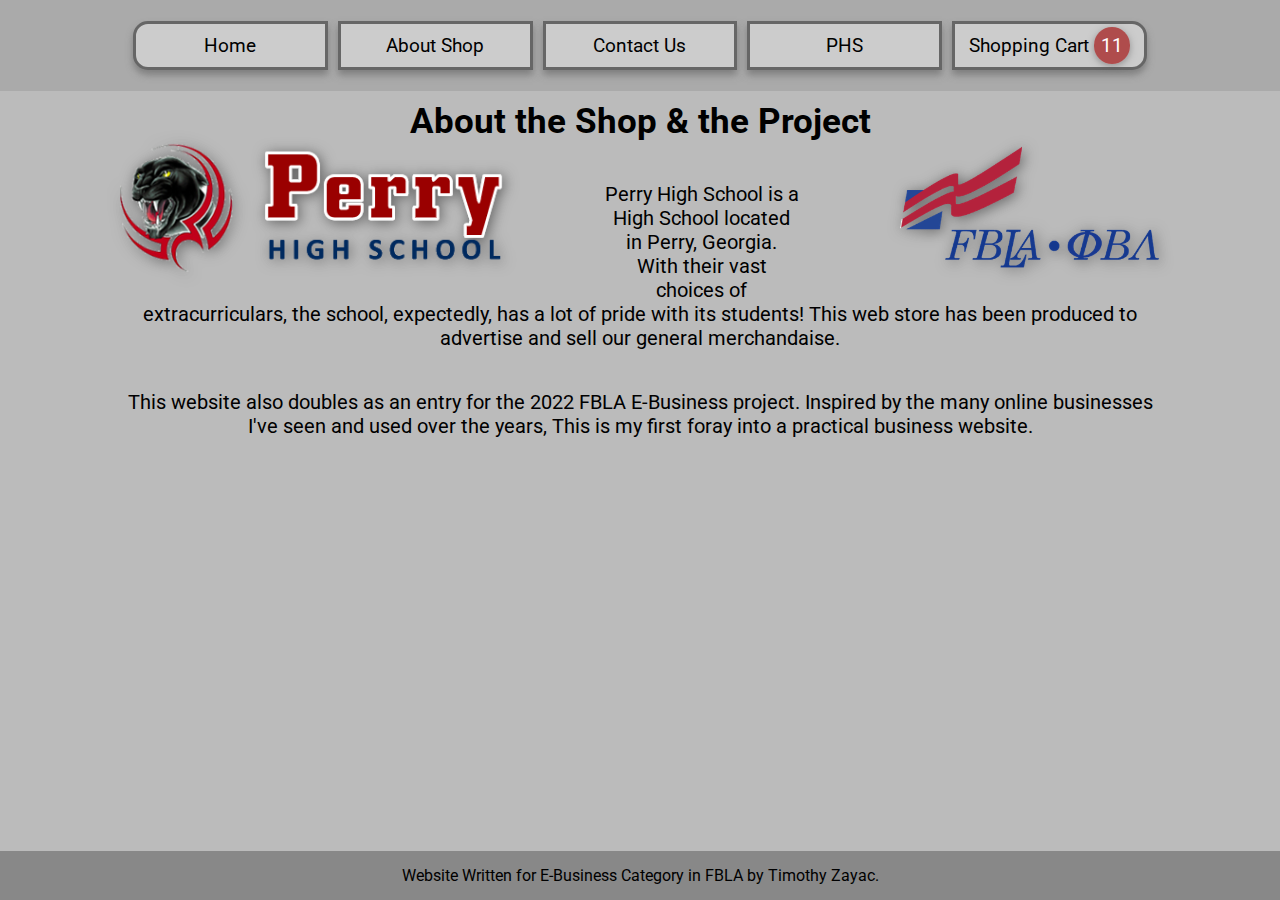
==== about.html @ 04d5eea0 "q" ====
<!DOCTYPE html>
<html lang="en">
<head>
    <meta charset="UTF-8">
    <meta http-equiv="X-UA-Compatible" content="IE=edge">
    <meta name="viewport" content="width=device-width, initial-scale=1.0">
    <title>About Shop</title>
    <link href="style/index.css" rel="stylesheet">
    <link rel="preconnect" href="https://fonts.googleapis.com">
    <link rel="preconnect" href="https://fonts.gstatic.com" crossorigin>
    <link href="https://fonts.googleapis.com/css2?family=Roboto&display=swap" rel="stylesheet"> 
    <style>

        main .funny{
            margin: 0 20px 0 20px;
        }

        main .funny img{
            height: 130px;
            filter: drop-shadow(2px 2px 7px rgba(58, 58, 58, 0.7));
            margin: 0 100px 20px 100px;
        }

    </style>
</head>
<body>
    <header>
        <ul>
            <a href="index.html"><li>Home</li></a>
            <a href="about.html"><li>About Shop</li></a>
            <a href="contactus.html"><li>Contact Us</li></a>
            <a href="https://phs.hcbe.net"><li>PHS</li></a>
            <a href="cart.html"><li>Shopping Cart
                <div class="shcanot">
                11
                </div>
            </li></a>
        </ul>
    </header>

    <main style="display: block; background-color: #bbb;">
        <div class="funny">
            <h1 style="font-size: 35px; padding-top: 10px; margin: 0;">About the Shop &amp; the Project</h1>
            <img style="float: left;" src="img/phs.png">
            <img style="float: right;" src="img/flba.png">
            <p style="font-size: 20px; text-align: center; padding-left: 100px; padding-right: 100px; padding-top: 20px;">Perry High School is a High School located in Perry, Georgia. With their vast choices of extracurriculars, the school, expectedly, has a lot of pride with its students! This web store has been produced to advertise and sell our general merchandaise.<p>
            <p style="font-size: 20px; text-align: center; padding-left: 100px; padding-right: 100px; padding-top: 20px;">This website also doubles as an entry for the 2022 FBLA E-Business project. Inspired by the many online businesses I've seen and used over the years, This is my first foray into a practical business website.</p>
            <iframe width="560" height="315" src="https://www.youtube.com/embed/atlGoXHWY3I" title="YouTube video player" frameborder="0" allow="accelerometer; autoplay; clipboard-write; encrypted-media; gyroscope; picture-in-picture" allowfullscreen></iframe>
        </div>
    </main>
    <footer style="position: absolute; bottom: 0;">
        <p>Website Written for E-Business Category in FBLA by Timothy Zayac.</p>
    </footer>
</body>
</html>
---- style/index.css ----
body{
    font-family: roboto;
    margin: 0;
}

header {
    width: 100%;

    display: flex;

    background: #aaa;

    align-items: center;
    justify-content: center;
}

header ul {
    width: 80%;
    
    display: flex;
    padding-left: 0;
    list-style-type: none;
}

header ul a {
    flex: 1;
    text-align: center;

    padding: 10px;
    margin: 5px;
    border: #666 solid;
    box-shadow: rgba(85, 85, 85, 0.5) 0px 5px 7px;
    transition: .11s ease-out;
    color:inherit;
    text-decoration: inherit;
    font-size: 1.2em;

    background: #ccc;
}

header ul a:hover {
    filter: brightness(110%);
    transform: scale(1.05);
}

header ul a:first-of-type {
    border-radius: 15px 0 0 15px;
}

header ul a:last-of-type {
    border-radius: 0 15px 15px 0;
}

header ul .shcanot{
    background-color: #af4c4c;
    color: white;
    padding: 7px;
    border-radius: 50px;
    box-shadow: rgba(85, 85, 85, 0.5) 0px 2px 7px;
    display: inline;
}

#shop{
    display: flex;
    width: 70%;
    background-color: #999;
    padding: 6px;
    flex-wrap: wrap;
    justify-content: center;
}

#shop .item{
    width: 300px;
    background-color: #ddd;
    margin: 6px;
    width: 250px;
    height: 350px;
    display: flex;
    flex-direction: column;
}

#shop .item .description{
    display: flex;
    flex-direction: column;
    justify-content: space-evenly;
    align-items: center;
    flex: 1;
    padding-bottom: 5px;
    padding-top: 2px;
}

#shop .item .description p{
    flex: 1;
}

#shop .item .description button{
    flex: 1;
    width: 40%;
}

#shop .item img{
    width: 100%;
    transition: transform .2s ease-out
}

#shop .item p{
    text-align: center;
    margin: 3px;
}

#shop .item button{
    background-color: #af4c4c; /* Green 4CAF50*/
    border: none;
    color: white;
    text-align: center;
    text-decoration: none;
    display: inline-block;
    font-size: 16px;
    border-radius: 9px;
    box-shadow: rgba(85, 85, 85, 0.5) 0px 2px 2px;
    cursor: pointer;
    transition: all 0.1s ease-out;
}

#shop .item button:hover{
    filter: brightness(110%);
    transform: scale(1.05);
}

#shop .item .photo{
    padding: 10px;
    background-color: #bbb;
    flex: 1;
}

.photo:hover img {
    transform: scale(1.07);
}

/* #shop .item .photo:active{
    transform: scale(0.9);
} */

main {
    display: flex;
    width: 100%;
    background-color: #666;
    justify-content: center;
    padding-bottom: 30px;
}

.splide__slide img{
    width: 100%;
    height: 250px;
}

.splide{
    width: 100%;
    height: auto;
    margin-bottom: 10px;
}

.splide:first-of-type{
    width: 100%;
    height: auto;
}

.splide:last-of-type{
    width: 100%;
    height: auto;
}

footer{
    padding-top: 15px;
    padding-bottom: 15px;
    background-color: #888;
    width: 100%;
    text-align: center;
}

footer p{
    margin: 0;
}

main h1{
    text-align: center;
}

body{
    background-color: #bbb;
}

/* #800000 red
   #ffd700 yellow */
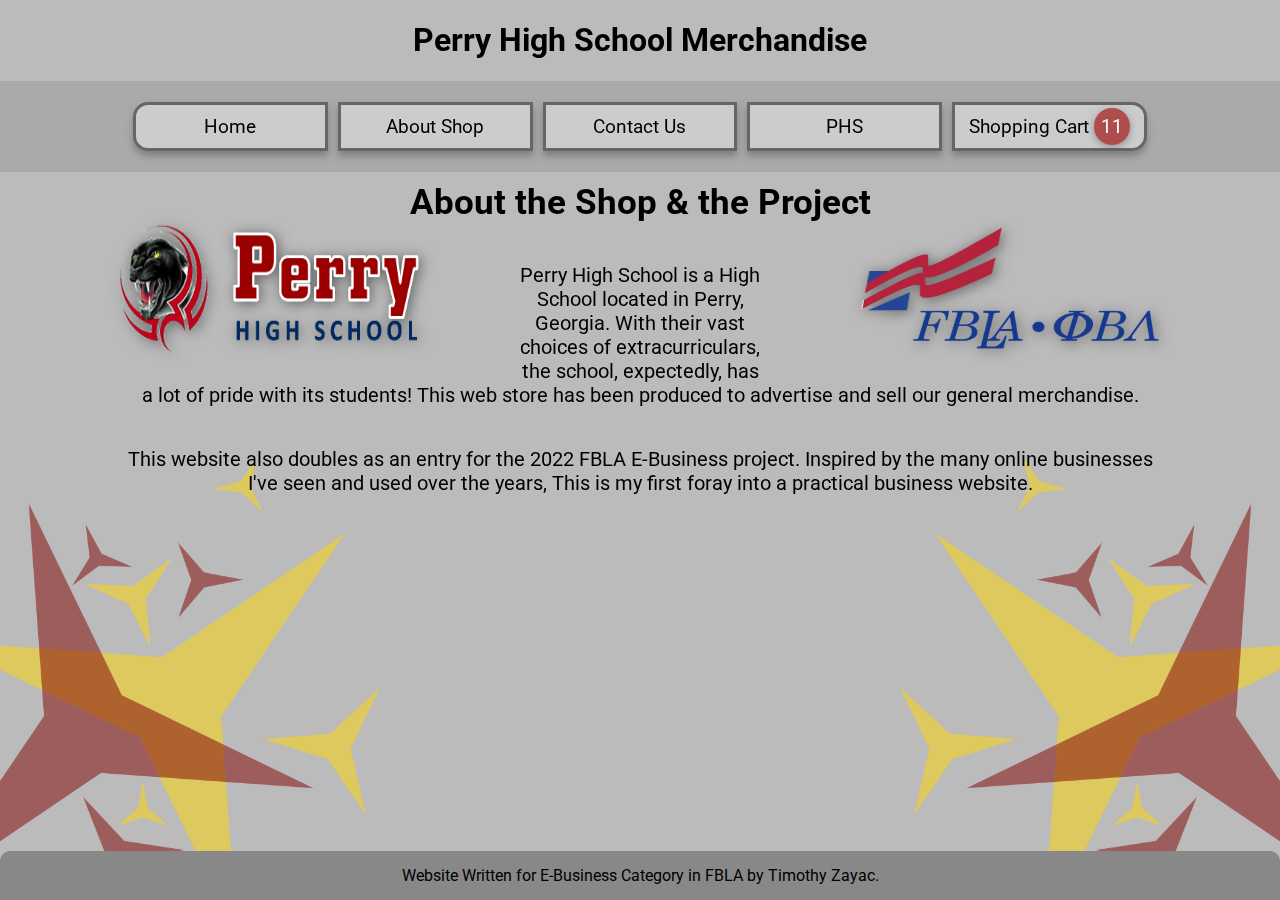
==== commit 763aa8f3: "end me it is almost midnight" ====
--- a/about.html
+++ b/about.html
@@ -24,6 +24,7 @@
     </style>
 </head>
 <body>
+    <h1 style="text-align: center;">Perry High School Merchandise</h1>
     <header>
         <ul>
             <a href="index.html"><li>Home</li></a>
@@ -38,14 +39,15 @@
         </ul>
     </header>
 
-    <main style="display: block; background-color: #bbb;">
+    <main style="display: block; background-color: transparent;">
+        <img style="position:fixed; z-index: -10; bottom: 45px; height: 500px;"" src="img/spikes.png">
+        <img style="position:fixed; z-index: -10; transform: scaleX(-1); right: 0%; bottom: 45px; height: 500px;"" src="img/spikes.png">
         <div class="funny">
             <h1 style="font-size: 35px; padding-top: 10px; margin: 0;">About the Shop &amp; the Project</h1>
-            <img style="float: left;" src="img/phs.png">
-            <img style="float: right;" src="img/flba.png">
-            <p style="font-size: 20px; text-align: center; padding-left: 100px; padding-right: 100px; padding-top: 20px;">Perry High School is a High School located in Perry, Georgia. With their vast choices of extracurriculars, the school, expectedly, has a lot of pride with its students! This web store has been produced to advertise and sell our general merchandaise.<p>
+            <img style="width: 300px; float: left;" src="img/phs.png">
+            <img style="width: 300px; float: right;" src="img/flba.png">
+            <p style="font-size: 20px; text-align: center; padding-left: 100px; padding-right: 100px; padding-top: 20px;">Perry High School is a High School located in Perry, Georgia. With their vast choices of extracurriculars, the school, expectedly, has a lot of pride with its students! This web store has been produced to advertise and sell our general merchandise.<p>
             <p style="font-size: 20px; text-align: center; padding-left: 100px; padding-right: 100px; padding-top: 20px;">This website also doubles as an entry for the 2022 FBLA E-Business project. Inspired by the many online businesses I've seen and used over the years, This is my first foray into a practical business website.</p>
-            <iframe width="560" height="315" src="https://www.youtube.com/embed/atlGoXHWY3I" title="YouTube video player" frameborder="0" allow="accelerometer; autoplay; clipboard-write; encrypted-media; gyroscope; picture-in-picture" allowfullscreen></iframe>
         </div>
     </main>
     <footer style="position: absolute; bottom: 0;">
--- a/style/index.css
+++ b/style/index.css
@@ -63,7 +63,7 @@
 #shop{
     display: flex;
     width: 70%;
-    background-color: #999;
+    background-color: #aaa;
     padding: 6px;
     flex-wrap: wrap;
     justify-content: center;
@@ -144,7 +144,7 @@
 main {
     display: flex;
     width: 100%;
-    background-color: #666;
+    background-color: #bbb;
     justify-content: center;
     padding-bottom: 30px;
 }
@@ -174,6 +174,7 @@
     padding-top: 15px;
     padding-bottom: 15px;
     background-color: #888;
+    border-radius: 10px 10px 0 0 ;
     width: 100%;
     text-align: center;
 }
@@ -190,5 +191,9 @@
     background-color: #bbb;
 }
 
+.description p select{
+    margin-left: 10px;
+}
+
 /* #800000 red
    #ffd700 yellow */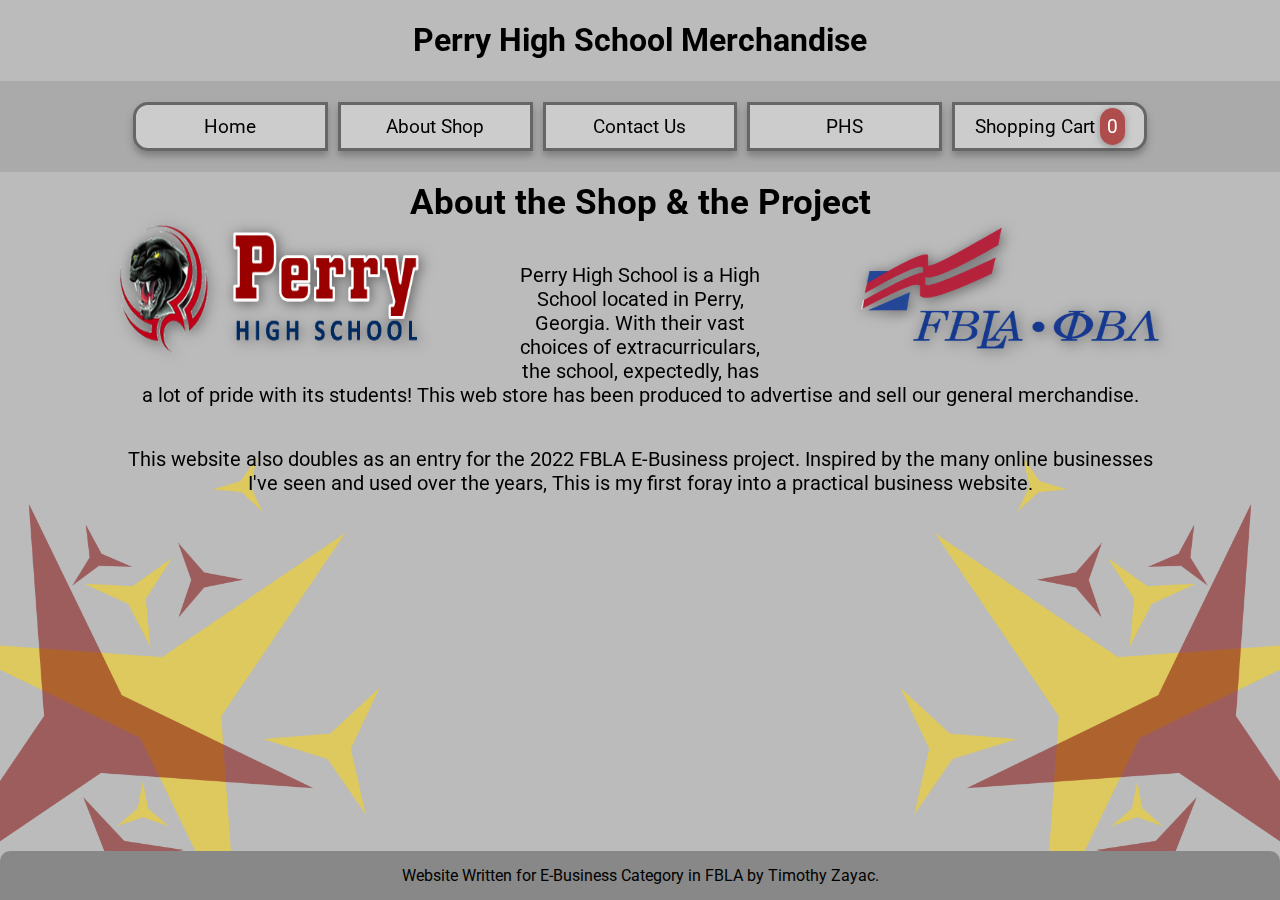
==== commit 14280110: "r" ====
--- a/about.html
+++ b/about.html
@@ -9,6 +9,8 @@
     <link rel="preconnect" href="https://fonts.googleapis.com">
     <link rel="preconnect" href="https://fonts.gstatic.com" crossorigin>
     <link href="https://fonts.googleapis.com/css2?family=Roboto&display=swap" rel="stylesheet"> 
+    <link rel="icon" type="image/x-icon" href="/img/favicon.ico">
+    <script src="js/index.js"></script>
     <style>
 
         main .funny{
@@ -22,6 +24,7 @@
         }
 
     </style>
+    <script src="js/localforage.min.js"></script>
 </head>
 <body>
     <h1 style="text-align: center;">Perry High School Merchandise</h1>
@@ -32,8 +35,8 @@
             <a href="contactus.html"><li>Contact Us</li></a>
             <a href="https://phs.hcbe.net"><li>PHS</li></a>
             <a href="cart.html"><li>Shopping Cart
-                <div class="shcanot">
-                11
+                <div class="shcanot" id="shcanot">
+                0
                 </div>
             </li></a>
         </ul>
--- a/style/index.css
+++ b/style/index.css
@@ -95,7 +95,7 @@
 
 #shop .item .description button{
     flex: 1;
-    width: 40%;
+    width: 60%;
 }
 
 #shop .item img{
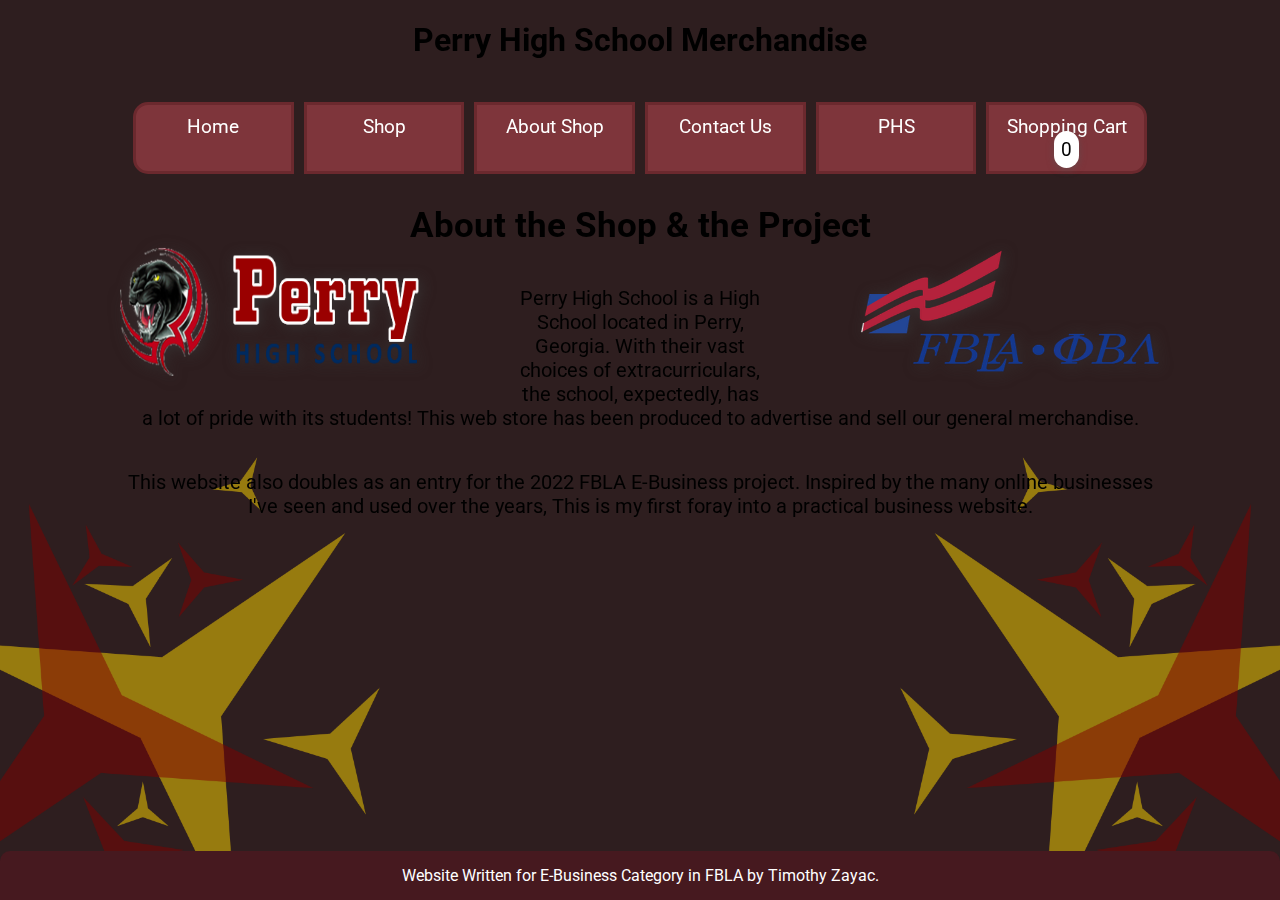
==== commit 645239d3: "END MEEEEEEEEEEEEEEEEEEEEEEEEE" ====
--- a/about.html
+++ b/about.html
@@ -11,6 +11,11 @@
     <link href="https://fonts.googleapis.com/css2?family=Roboto&display=swap" rel="stylesheet"> 
     <link rel="icon" type="image/x-icon" href="/img/favicon.ico">
     <script src="js/index.js"></script>
+    <script>
+        document.addEventListener('DOMContentLoaded', (event) => {
+            const shop = new Shop()
+        })
+    </script>
     <style>
 
         main .funny{
@@ -31,9 +36,10 @@
     <header>
         <ul>
             <a href="index.html"><li>Home</li></a>
+            <a href="shop.html"><li>Shop</li></a>
             <a href="about.html"><li>About Shop</li></a>
             <a href="contactus.html"><li>Contact Us</li></a>
-            <a href="https://phs.hcbe.net"><li>PHS</li></a>
+            <a href="https://phs.hcbe.net" target="_blank" rel="noopener noreferrer"><li>PHS</li></a>
             <a href="cart.html"><li>Shopping Cart
                 <div class="shcanot" id="shcanot">
                 0
--- a/style/index.css
+++ b/style/index.css
@@ -1,6 +1,7 @@
 body{
     font-family: roboto;
     margin: 0;
+    background-color: #2E1E1F;
 }
 
 header {
@@ -8,7 +9,7 @@
 
     display: flex;
 
-    background: #aaa;
+    background: #2E1E1F;
 
     align-items: center;
     justify-content: center;
@@ -28,14 +29,13 @@
 
     padding: 10px;
     margin: 5px;
-    border: #666 solid;
-    box-shadow: rgba(85, 85, 85, 0.5) 0px 5px 7px;
+    border: #6b292e solid;
     transition: .11s ease-out;
     color:inherit;
     text-decoration: inherit;
     font-size: 1.2em;
-
-    background: #ccc;
+    color: white;
+    background: #7e353b; 
 }
 
 header ul a:hover {
@@ -52,8 +52,8 @@
 }
 
 header ul .shcanot{
-    background-color: #af4c4c;
-    color: white;
+    background-color: #ffffff;
+    color: rgb(0, 0, 0);
     padding: 7px;
     border-radius: 50px;
     box-shadow: rgba(85, 85, 85, 0.5) 0px 2px 7px;
@@ -62,16 +62,18 @@
 
 #shop{
     display: flex;
-    width: 70%;
-    background-color: #aaa;
+    width: 63%;
+    background-color: #2E1E1F;
     padding: 6px;
+    margin-top: 10px;
     flex-wrap: wrap;
     justify-content: center;
+    border: solid rgb(107, 56, 56) 1.5px;
 }
 
 #shop .item{
     width: 300px;
-    background-color: #ddd;
+    background-color: #6b292e;
     margin: 6px;
     width: 250px;
     height: 350px;
@@ -87,6 +89,7 @@
     flex: 1;
     padding-bottom: 5px;
     padding-top: 2px;
+    color: white;
 }
 
 #shop .item .description p{
@@ -109,7 +112,7 @@
 }
 
 #shop .item button{
-    background-color: #af4c4c; /* Green 4CAF50*/
+    background-color: #461e21; /* Green 4CAF50*/
     border: none;
     color: white;
     text-align: center;
@@ -117,7 +120,6 @@
     display: inline-block;
     font-size: 16px;
     border-radius: 9px;
-    box-shadow: rgba(85, 85, 85, 0.5) 0px 2px 2px;
     cursor: pointer;
     transition: all 0.1s ease-out;
 }
@@ -129,7 +131,7 @@
 
 #shop .item .photo{
     padding: 10px;
-    background-color: #bbb;
+    background-color: #7e353b;
     flex: 1;
 }
 
@@ -144,7 +146,7 @@
 main {
     display: flex;
     width: 100%;
-    background-color: #bbb;
+    background-color: #2E1E1F;
     justify-content: center;
     padding-bottom: 30px;
 }
@@ -173,7 +175,8 @@
 footer{
     padding-top: 15px;
     padding-bottom: 15px;
-    background-color: #888;
+    background-color: #46191f;
+    color: white;
     border-radius: 10px 10px 0 0 ;
     width: 100%;
     text-align: center;
@@ -187,13 +190,16 @@
     text-align: center;
 }
 
-body{
-    background-color: #bbb;
-}
-
 .description p select{
     margin-left: 10px;
 }
 
+hr{
+    width: 100%;
+    border: 0;
+    height: 1px;
+    background-color: rgb(107, 56, 56);
+}
+
 /* #800000 red
    #ffd700 yellow */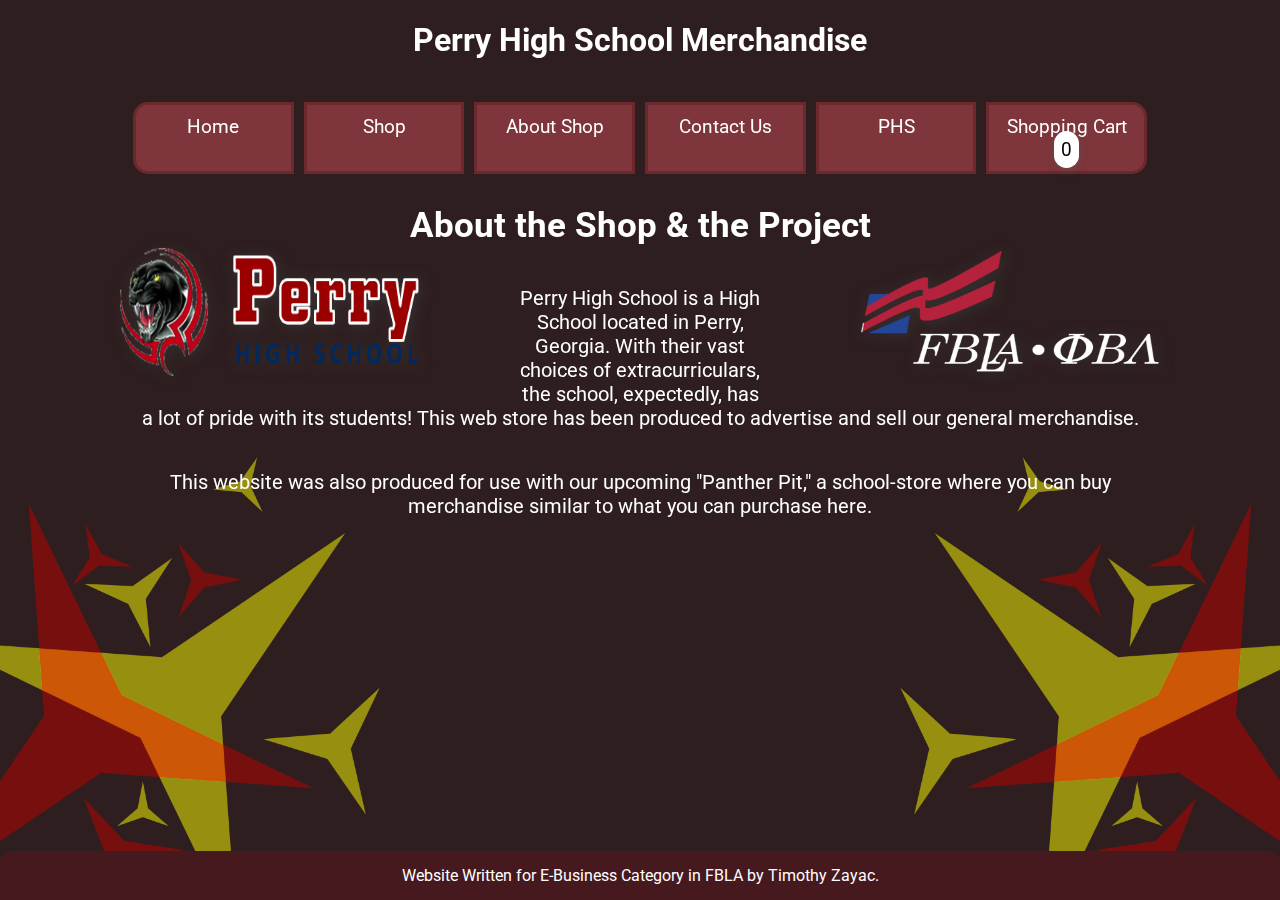
==== commit c1fbe8ac: "CRACKED" ====
--- a/about.html
+++ b/about.html
@@ -32,7 +32,7 @@
     <script src="js/localforage.min.js"></script>
 </head>
 <body>
-    <h1 style="text-align: center;">Perry High School Merchandise</h1>
+    <h1 style="text-align: center; background-color: #2E1E1F; color: white;">Perry High School Merchandise</h1>
     <header>
         <ul>
             <a href="index.html"><li>Home</li></a>
@@ -49,14 +49,14 @@
     </header>
 
     <main style="display: block; background-color: transparent;">
-        <img style="position:fixed; z-index: -10; bottom: 45px; height: 500px;"" src="img/spikes.png">
-        <img style="position:fixed; z-index: -10; transform: scaleX(-1); right: 0%; bottom: 45px; height: 500px;"" src="img/spikes.png">
+        <img style="position:fixed; z-index: -10; bottom: 45px; height: 500px; filter: brightness(1.5);"" src="img/spikes.png">
+        <img style="position:fixed; z-index: -10; transform: scaleX(-1); right: 0%; bottom: 45px; height: 500px; filter: brightness(1.5);"" src="img/spikes.png">
         <div class="funny">
-            <h1 style="font-size: 35px; padding-top: 10px; margin: 0;">About the Shop &amp; the Project</h1>
+            <h1 style="font-size: 35px; color:white; padding-top: 10px; margin: 0;">About the Shop &amp; the Project</h1>
             <img style="width: 300px; float: left;" src="img/phs.png">
             <img style="width: 300px; float: right;" src="img/flba.png">
             <p style="font-size: 20px; text-align: center; padding-left: 100px; padding-right: 100px; padding-top: 20px;">Perry High School is a High School located in Perry, Georgia. With their vast choices of extracurriculars, the school, expectedly, has a lot of pride with its students! This web store has been produced to advertise and sell our general merchandise.<p>
-            <p style="font-size: 20px; text-align: center; padding-left: 100px; padding-right: 100px; padding-top: 20px;">This website also doubles as an entry for the 2022 FBLA E-Business project. Inspired by the many online businesses I've seen and used over the years, This is my first foray into a practical business website.</p>
+            <p style="font-size: 20px; text-align: center; padding-left: 100px; padding-right: 100px; padding-top: 20px;">This website was also produced for use with our upcoming "Panther Pit," a school-store where you can buy merchandise similar to what you can purchase here.</p>
         </div>
     </main>
     <footer style="position: absolute; bottom: 0;">
--- a/style/index.css
+++ b/style/index.css
@@ -68,7 +68,7 @@
     margin-top: 10px;
     flex-wrap: wrap;
     justify-content: center;
-    border: solid rgb(107, 56, 56) 1.5px;
+    border: solid #c7aa04 1.5px;
 }
 
 #shop .item{
@@ -197,8 +197,38 @@
 hr{
     width: 100%;
     border: 0;
-    height: 1px;
-    background-color: rgb(107, 56, 56);
+    height: 15px;
+    border-bottom: 1px solid #ffd700;
+    position: relative;
+    text-align: center;
+    padding-bottom: 3px;
+}
+
+hr::before {
+    content: attr(data-category);
+    font-size: 0.8em;
+    display: block;
+    position: absolute;
+    top: 0;
+    left: 0;
+    width: 100%;
+    color: rgb(255, 255, 255);
+}
+
+.item input[type="number"] {
+    width: 50px;
+    padding: 5px;
+    background: #2E1E1F;
+    border: 1px solid rgb(107, 56, 56);
+    color: #fff;
+}
+
+body p{
+    color: white;
+}
+
+body h1{
+    color: rgb(189, 156, 156);
 }
 
 /* #800000 red
